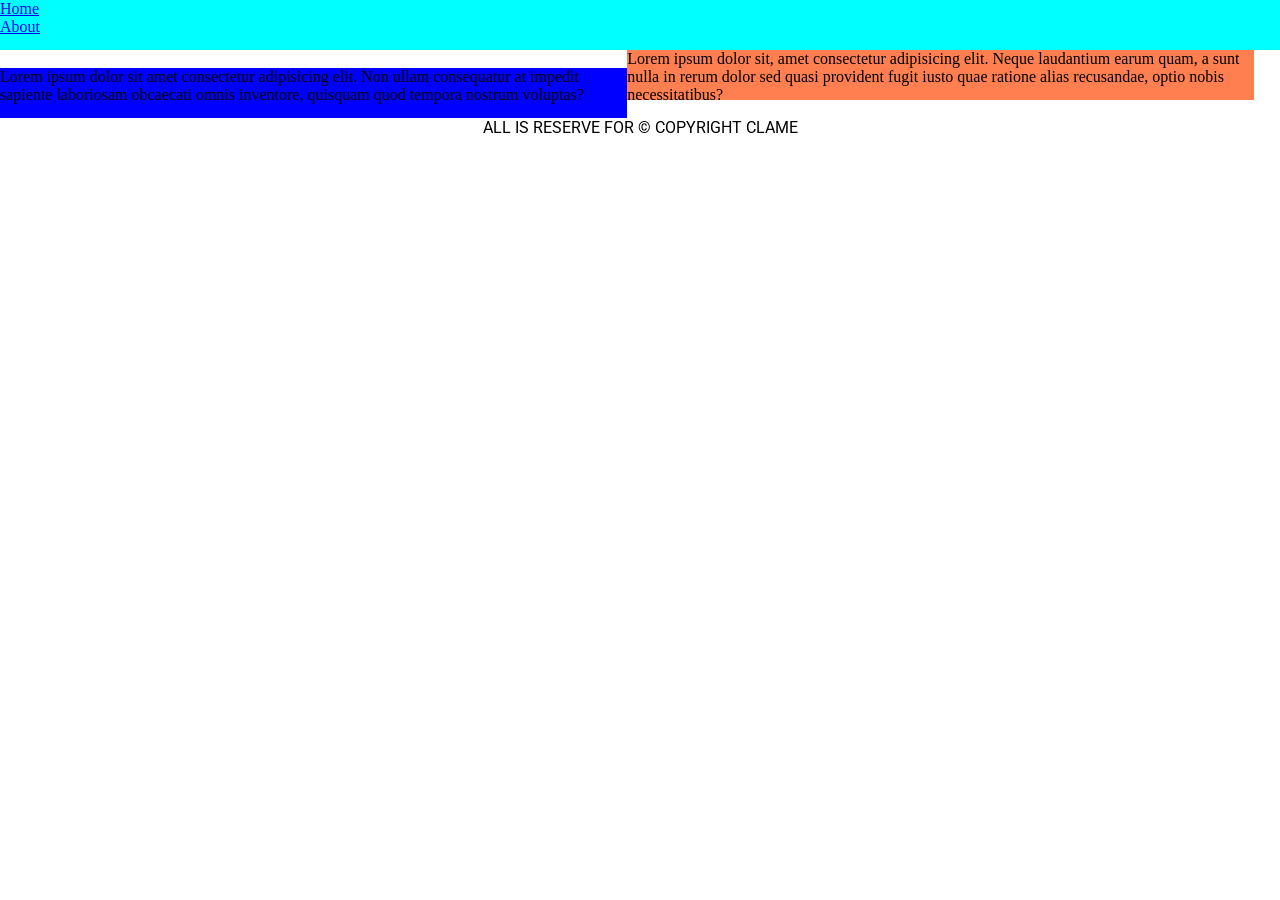
==== pratices/Ch4problem1.html @ f8c763a9 "Learning CSS & HTML" ====
<!DOCTYPE html>
<html lang="en">
    <head>
        <meta charset="UTF-8">
        <meta name="viewport" content="width=device-width, initial-scale=1.0">
        <title>Web site layout</title>
        <link rel="preconnect" href="https://fonts.googleapis.com">
        <link rel="preconnect" href="https://fonts.gstatic.com" crossorigin>
        <link
            href="https://fonts.googleapis.com/css2?family=Roboto:ital,wght@0,100..900;1,100..900&display=swap"
            rel="stylesheet">
        <style>
        .helo{
            background-color: aqua;
            width: 100%;
            height: 50px;
        }
        u1{
            text-decoration: none;
        }
        *{
            margin: 0;
            padding: 0;
            box-sizing: border-box;}
        .site {
            background-color: blue;
            width: 49%;
            height: 50px;
            text-align-last: auto;
            display: inline-block;


        }
        .layout {
            background-color: coral;
            width: 49%;
            height: 50px;
            text-align-last: auto;
            display: inline-block;
        }
        footer{
            font-family: "Roboto", sans-serif;
            /*   Roboto --> font family & san-serif--> GEneric fa,ily is automatic hunxa */
        }
        .AA{
            text-align: center;
            text-transform: uppercase;
        }
    </style> 
    </head>
    <body>
        <div class="helo">
             <ul>
            <li><a href="#"> Home</a></li>
            <li><a href="#"> About</a></li>
            

            </ul>
            </div>
       
       
        </div><div class=" site">
            Lorem ipsum dolor sit amet consectetur adipisicing elit. Non ullam
            consequatur at impedit sapiente laboriosam obcaecati omnis
            inventore, quisquam quod tempora nostrum voluptas?

        </div><div class="layout">
            Lorem ipsum dolor sit, amet consectetur adipisicing elit. Neque
            laudantium earum quam, a sunt nulla in rerum dolor sed quasi
            provident fugit iusto quae ratione alias recusandae, optio nobis
            necessitatibus?
        </div>
        <footer class = "AA"> 
            All is reserve for &copy; copyright clame
            </footer>
    </body>
</html>
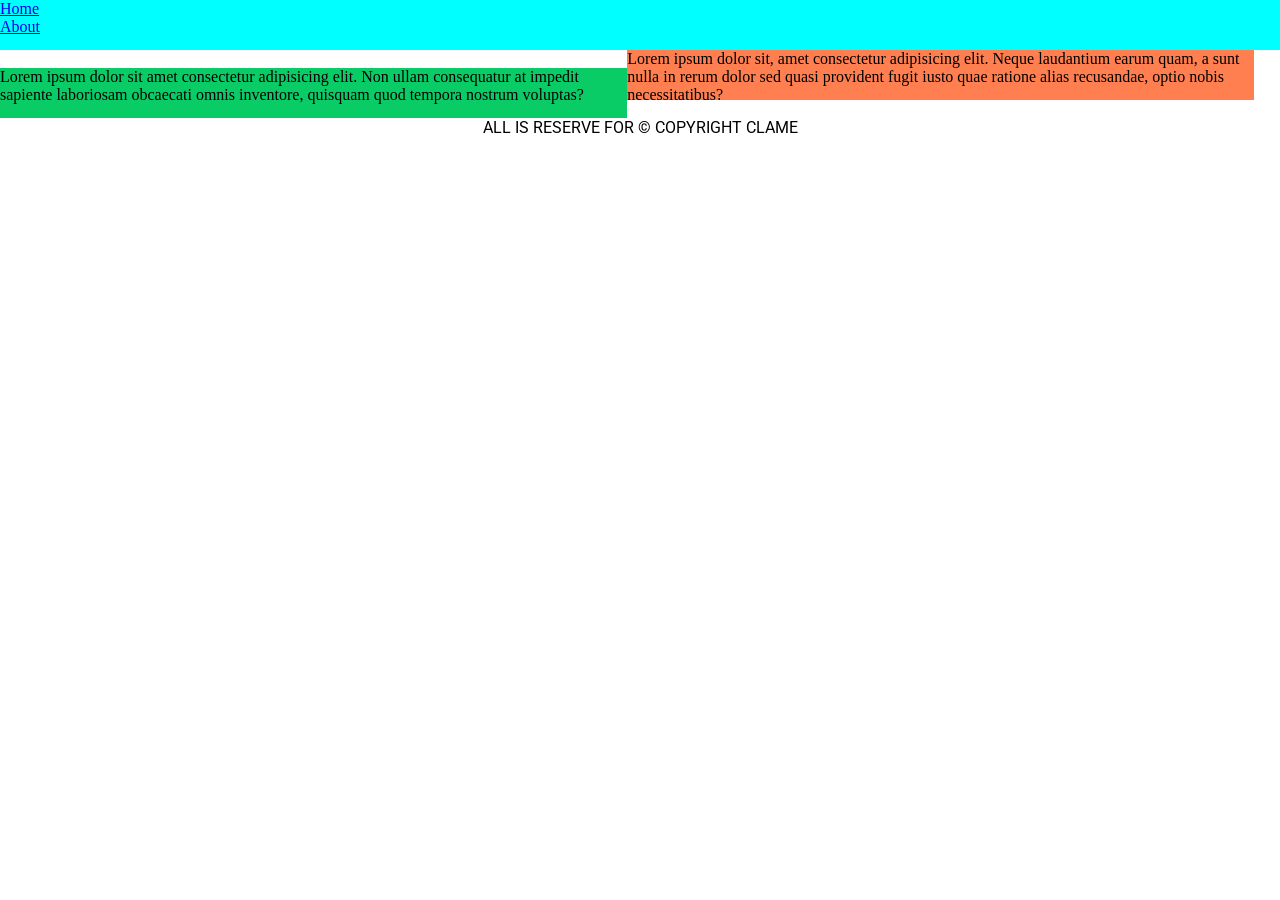
==== commit ae41f25c: "first commit" ====
--- a/pratices/Ch4problem1.html
+++ b/pratices/Ch4problem1.html
@@ -23,11 +23,12 @@
             padding: 0;
             box-sizing: border-box;}
         .site {
-            background-color: blue;
+            background-color: rgb(9, 204, 103);
             width: 49%;
             height: 50px;
             text-align-last: auto;
             display: inline-block;
+
 
 
         }
